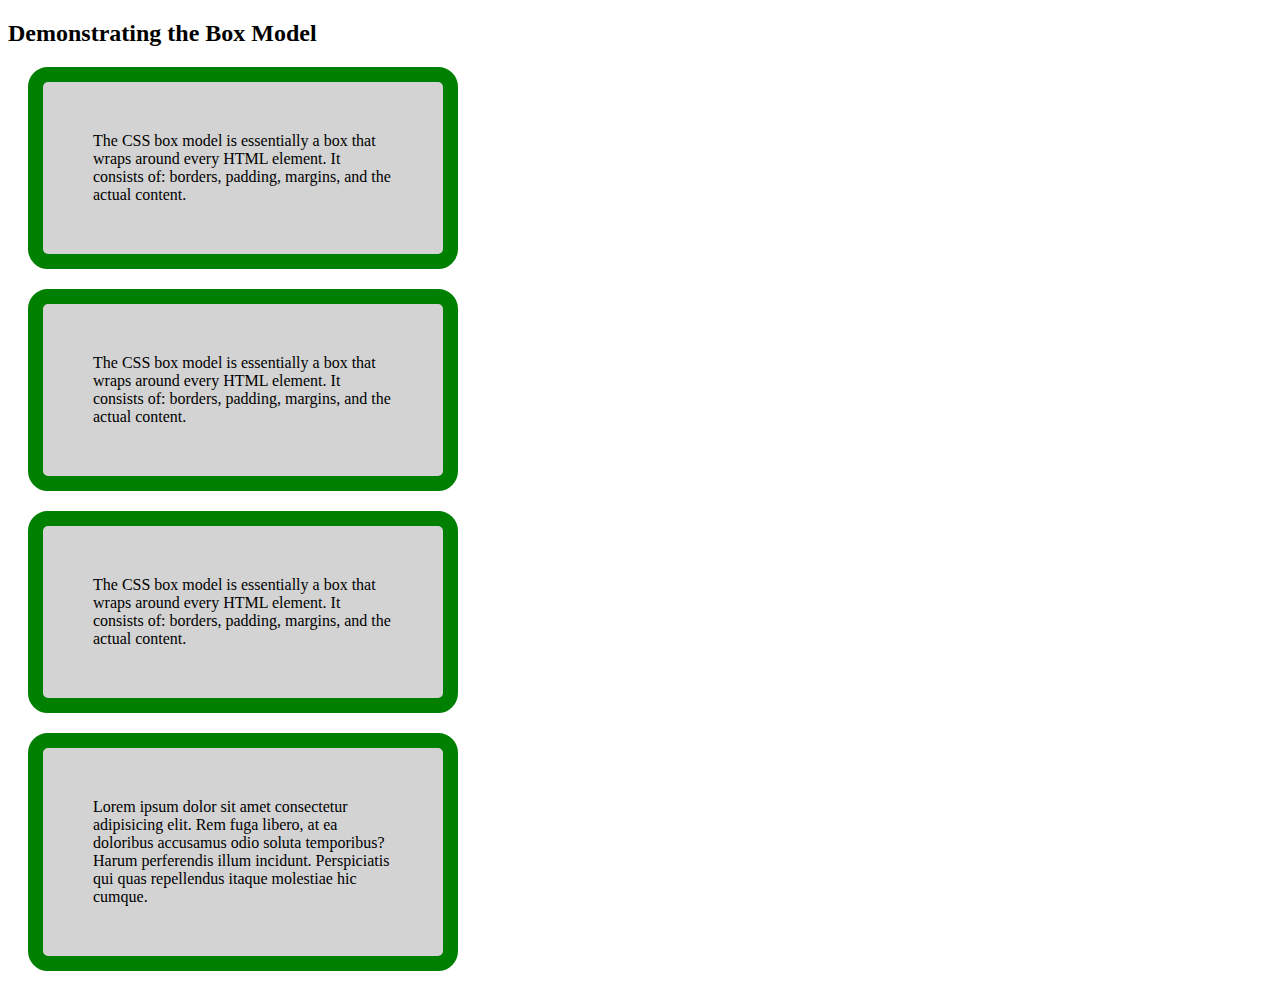
==== Box.html @ a2c51031 "attempting push" ====
<!DOCTYPE html>
<html>
  <head>
    <style>
      div {
        background-color: lightgrey;
        width: 300px;
        border: 15px solid green;
        padding: 50px;
        margin: 20px;
        border-radius: 20px;
      }
      p {
        background-color: lightgrey;
        width: 300px;
        border: 15px solid green;
        padding: 50px;
        margin: 20px;
        border-radius: 20px;
      }
    </style>
  </head>
  <body>
    <h2>Demonstrating the Box Model</h2>

    <p>
      The CSS box model is essentially a box that wraps around every HTML
      element. It consists of: borders, padding, margins, and the actual
      content.
    </p>
    <p>
      The CSS box model is essentially a box that wraps around every HTML
      element. It consists of: borders, padding, margins, and the actual
      content.
    </p>
    <p>
      The CSS box model is essentially a box that wraps around every HTML
      element. It consists of: borders, padding, margins, and the actual
      content.
    </p>
    <div>
      Lorem ipsum dolor sit amet consectetur adipisicing elit. Rem fuga libero,
      at ea doloribus accusamus odio soluta temporibus? Harum perferendis illum
      incidunt. Perspiciatis qui quas repellendus itaque molestiae hic cumque.
    </div>
  </body>
</html>
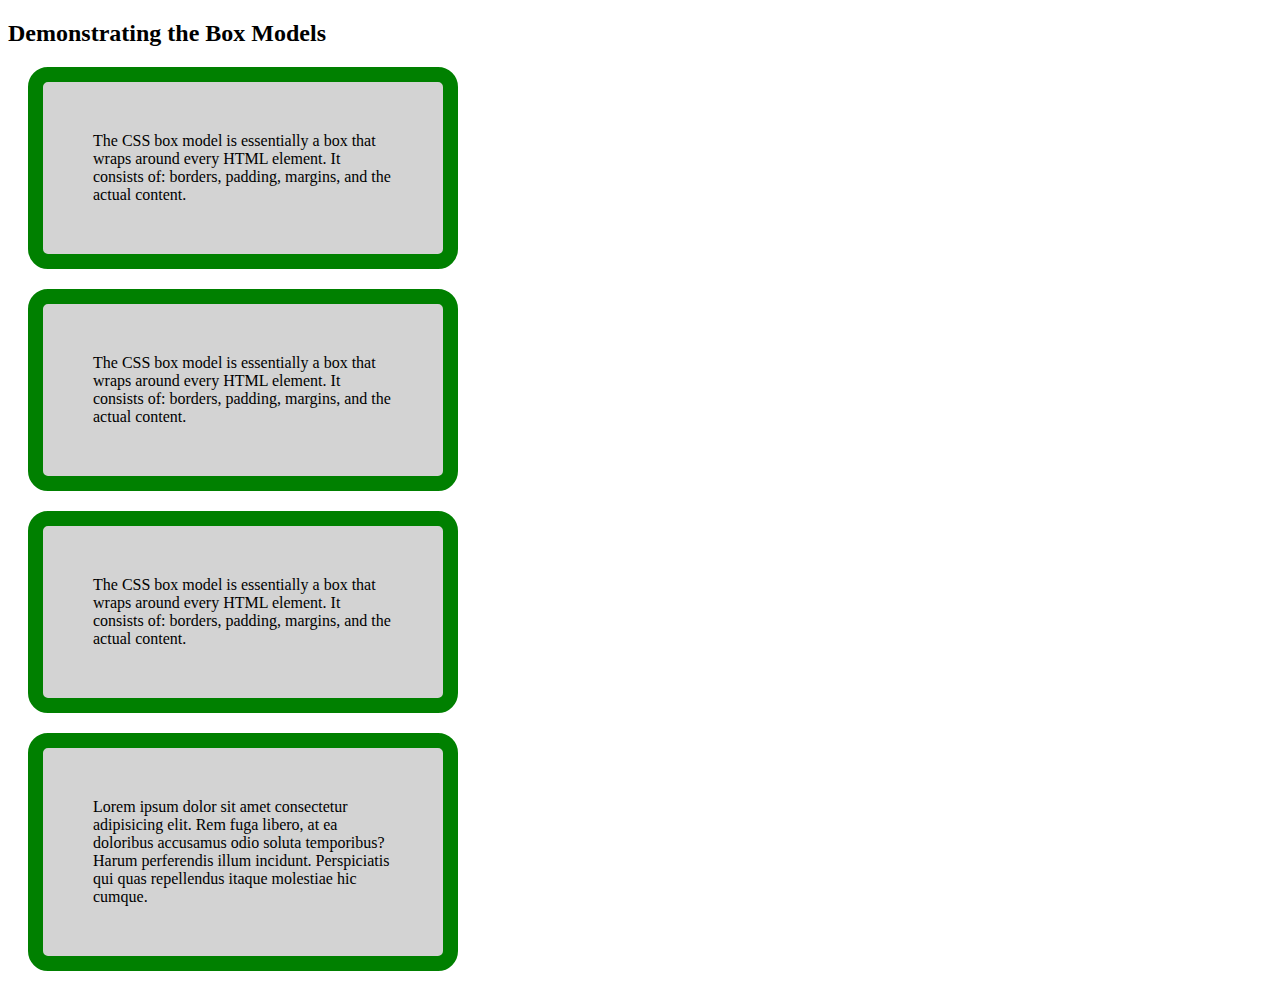
==== commit 49cb10c2: "adding s" ====
--- a/Box.html
+++ b/Box.html
@@ -21,7 +21,7 @@
     </style>
   </head>
   <body>
-    <h2>Demonstrating the Box Model</h2>
+    <h2>Demonstrating the Box Models</h2>
 
     <p>
       The CSS box model is essentially a box that wraps around every HTML
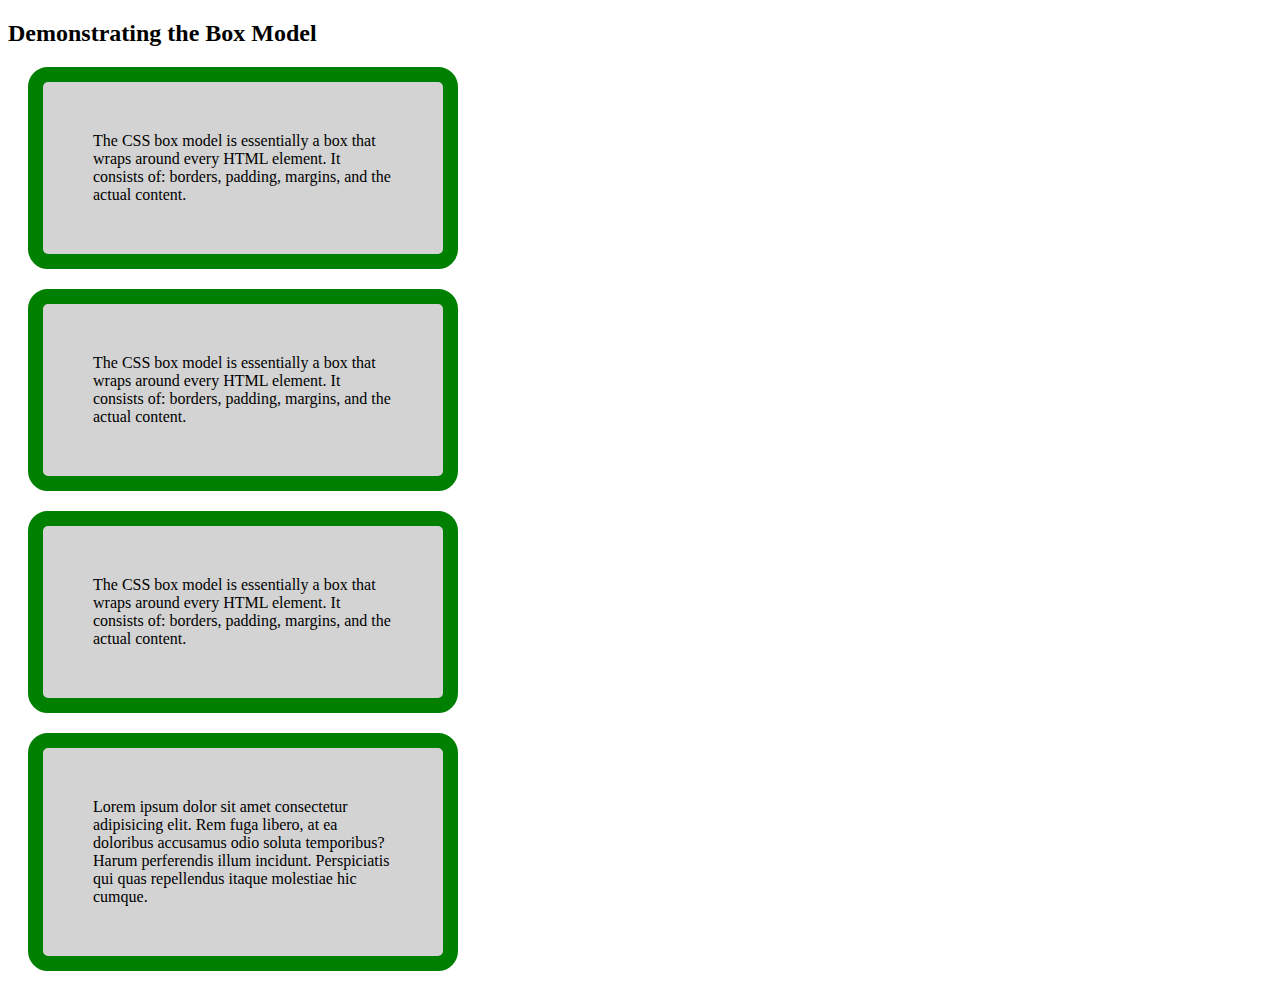
==== commit 3bddbb7f: "first commit" ====
--- a/Box.html
+++ b/Box.html
@@ -21,7 +21,7 @@
     </style>
   </head>
   <body>
-    <h2>Demonstrating the Box Models</h2>
+    <h2>Demonstrating the Box Model</h2>
 
     <p>
       The CSS box model is essentially a box that wraps around every HTML
